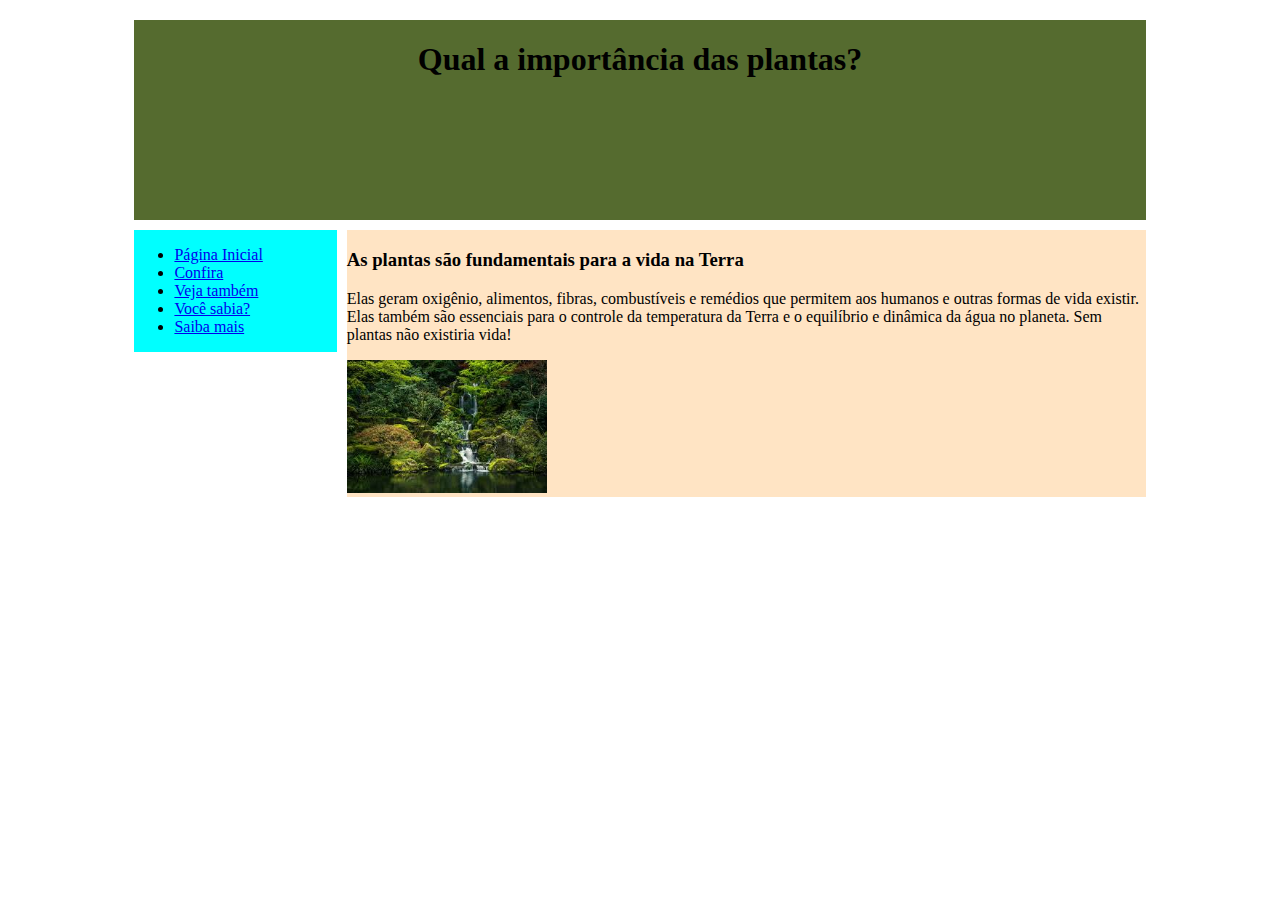
==== conteudo.html @ 619c0fb5 "Aula de link" ====
<!DOCTYPE html>
<html lang="pt-br">
<head>
    <meta charset="UTF-8">
    <meta name="viewport" content="width=device-width, initial-scale=1.0">
    <title>Brevemente sobre plantas</title>
    <link rel="stylesheet" href="css/estilos.css">
</head>
<body>
    <div id="container">
        <div id="header">
            <h1>Qual a importância das plantas?</h1>
        </div>
        <div id="nav">
            <ul>
                <li>
                    <a href="index.html" title="acesse a página inicial">
                        Página Inicial
                    </a>
                </li>
                <li>
                    <a href="conteudo.html" title="conteudo do site">
                        Confira
                    </a>
                </li>
                <li>
                    <a href="conteudo2.html" title="Veja também aqui">
                        Veja também
                    </a>
                </li>
                <li>
                    <a href="curiosidade.html" title="curiosidade">
                        Você sabia?
                    </a>
                </li>
                <li>
                    <a href="sobre.html" title="sobre o site">
                        Saiba mais
                    </a>
            </ul>
        </div>
        <div id="content">
            <h3>As plantas são fundamentais para a vida na Terra</h3>
            <p>Elas geram oxigênio, alimentos, fibras, combustíveis e remédios que permitem aos humanos e outras formas de vida existir. Elas também são essenciais para o controle da temperatura da Terra e o equilíbrio e dinâmica da água no planeta. Sem plantas não existiria vida!</p>
            <img src="img/Natureza.jpg" alt="Natureza" style="width: 200px;">
        </div>
    </div>    
</body>
</html>
---- css/estilos.css ----
#container {
    width: 80%;
    margin: 20px auto;
}

#header {
    height: 200px;
    text-align: center;
    float: left;
    width: 100%;
    margin-bottom: 1%;
    background-color: darkolivegreen;
}

#nav {
    float: left;
    width: 20%;
    margin-right: 1%;
    background-color: aqua;
}

#content{
    float: left;
    width: 79%;
    background-color: bisque;
}
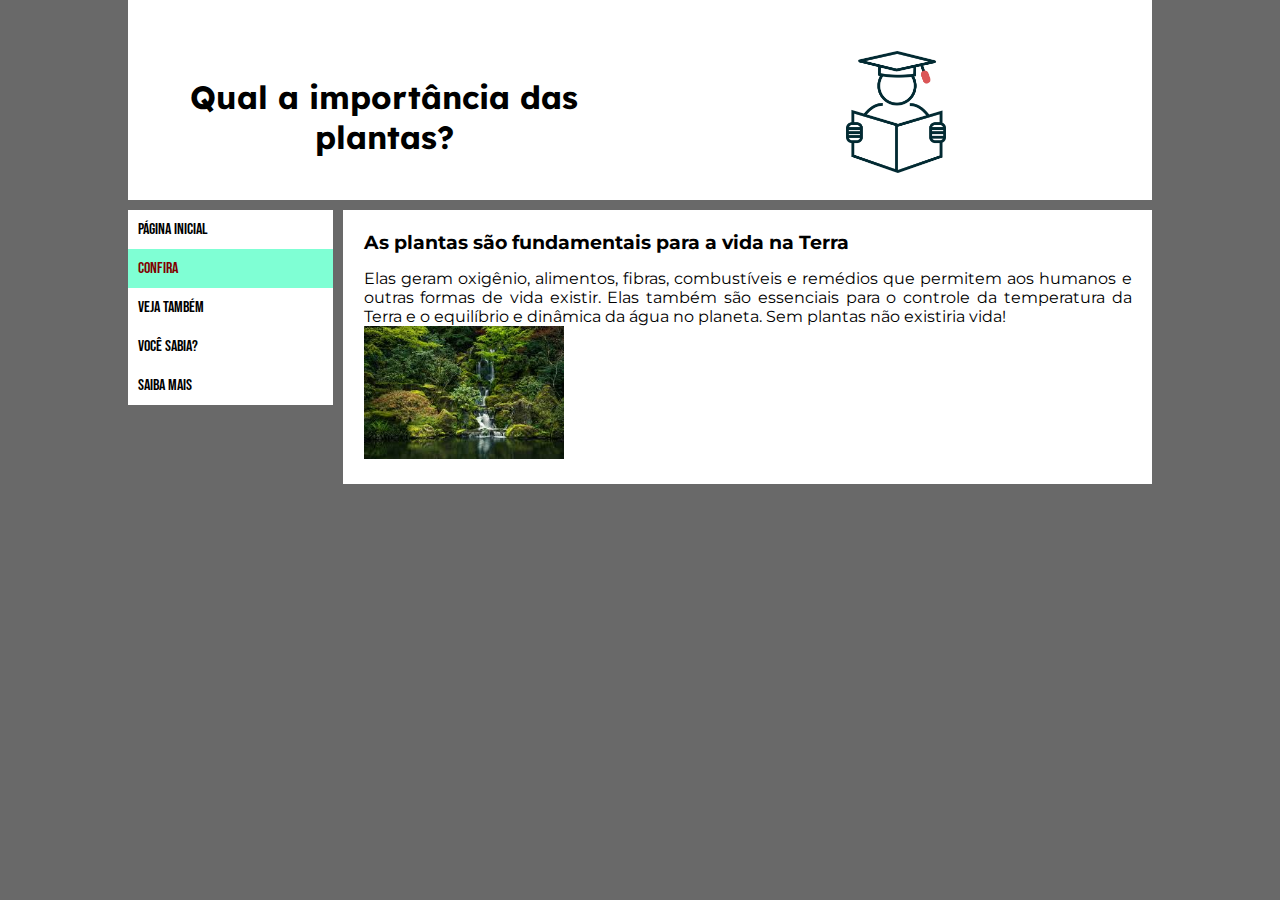
==== commit 37d8cf79: "Atualização do projeto de links para fontes google" ====
--- a/conteudo.html
+++ b/conteudo.html
@@ -3,40 +3,29 @@
 <head>
     <meta charset="UTF-8">
     <meta name="viewport" content="width=device-width, initial-scale=1.0">
+    <meta name="description" content="Projeto para a aula de DW">
+    <meta name="keywords" content="aula, html, css, natureza, plantas">
     <title>Brevemente sobre plantas</title>
     <link rel="stylesheet" href="css/estilos.css">
+    <link rel="shortcut icon" href="img/livros.jpg" type="image/png">
 </head>
 <body>
     <div id="container">
         <div id="header">
-            <h1>Qual a importância das plantas?</h1>
+            <div id="esquerda">
+                <h1>Qual a importância das plantas?</h1>
+            </div>
+            <div id="direita">
+                <img src="img/estudante.jpg" alt="Imagem de um estudante">
+            </div>
         </div>
         <div id="nav">
             <ul>
-                <li>
-                    <a href="index.html" title="acesse a página inicial">
-                        Página Inicial
-                    </a>
-                </li>
-                <li>
-                    <a href="conteudo.html" title="conteudo do site">
-                        Confira
-                    </a>
-                </li>
-                <li>
-                    <a href="conteudo2.html" title="Veja também aqui">
-                        Veja também
-                    </a>
-                </li>
-                <li>
-                    <a href="curiosidade.html" title="curiosidade">
-                        Você sabia?
-                    </a>
-                </li>
-                <li>
-                    <a href="sobre.html" title="sobre o site">
-                        Saiba mais
-                    </a>
+                <li><a href="index.html" title="acesse a página inicial">Página Inicial</a></li>
+                <li class="active"><a href="conteudo.html" title="conteudo do site">Confira</a></li>
+                <li><a href="conteudo2.html" title="Veja também aqui">Veja também</a></li>
+                <li><a href="curiosidade.html" title="curiosidade">Você sabia?</a></li>
+                <li><a href="sobre.html" title="sobre o site">Saiba mais</a></li>
             </ul>
         </div>
         <div id="content">
--- a/css/estilos.css
+++ b/css/estilos.css
@@ -1,26 +1,91 @@
+@import url('https://fonts.googleapis.com/css2?family=Bebas+Neue&family=Lexend:wght@100..900&family=Montserrat:ital,wght@0,100..900;1,100..900&display=swap');
+
+* {
+  padding: 0;
+  margin: 0;
+}
+
+body {
+  background-color: dimgray;
+  font-family: "Montserrat", sans-serif;
+}
+
 #container {
-    width: 80%;
-    margin: 20px auto;
+  margin: auto;
+  width: 80%;
+}
+
+#header,
+#nav,
+#content {
+  float: left;
 }
 
 #header {
-    height: 200px;
-    text-align: center;
-    float: left;
-    width: 100%;
-    margin-bottom: 1%;
-    background-color: darkolivegreen;
+  width: 100%;
+  background-color: #fff;
+  height: 200px;
+  margin-bottom: 1%;
+  font-family: "Lexend", sans-serif;
+}
+
+#header img {
+  width: 100px;
+}
+
+#header #direita,
+#header #esquerda {
+  float: left;
+  width: 50%;
+  text-align: center;
+  margin-top: 5%;
+}
+
+#header #esquerda {
+  margin-top: 7.5%;
 }
 
 #nav {
-    float: left;
-    width: 20%;
-    margin-right: 1%;
-    background-color: aqua;
+  width: 20%;
+  margin-right: 1%;
+  float: left;
+  font-family: "Bebas Neue", sans-serif;
 }
 
-#content{
-    float: left;
-    width: 79%;
-    background-color: bisque;
+#content {
+  width: 75%;
+  float: left;
+  background-color: #fff;
+  padding: 2%;
+  text-align: justify;
+}
+
+#content h1,
+#content h3 {
+  margin-bottom: 2%;
+}
+
+#nav ul {
+  list-style-type: none;
+  background-color: #fff;
+}
+
+#nav li a {
+  display: block;
+  color: black;
+  text-decoration: none;
+  padding: 10px;
+}
+
+#nav li a:hover {
+  background-color: black;
+  color: white;
+}
+
+.active {
+  background-color: aquamarine;
+}
+
+#nav .active a {
+  color: maroon;
 }